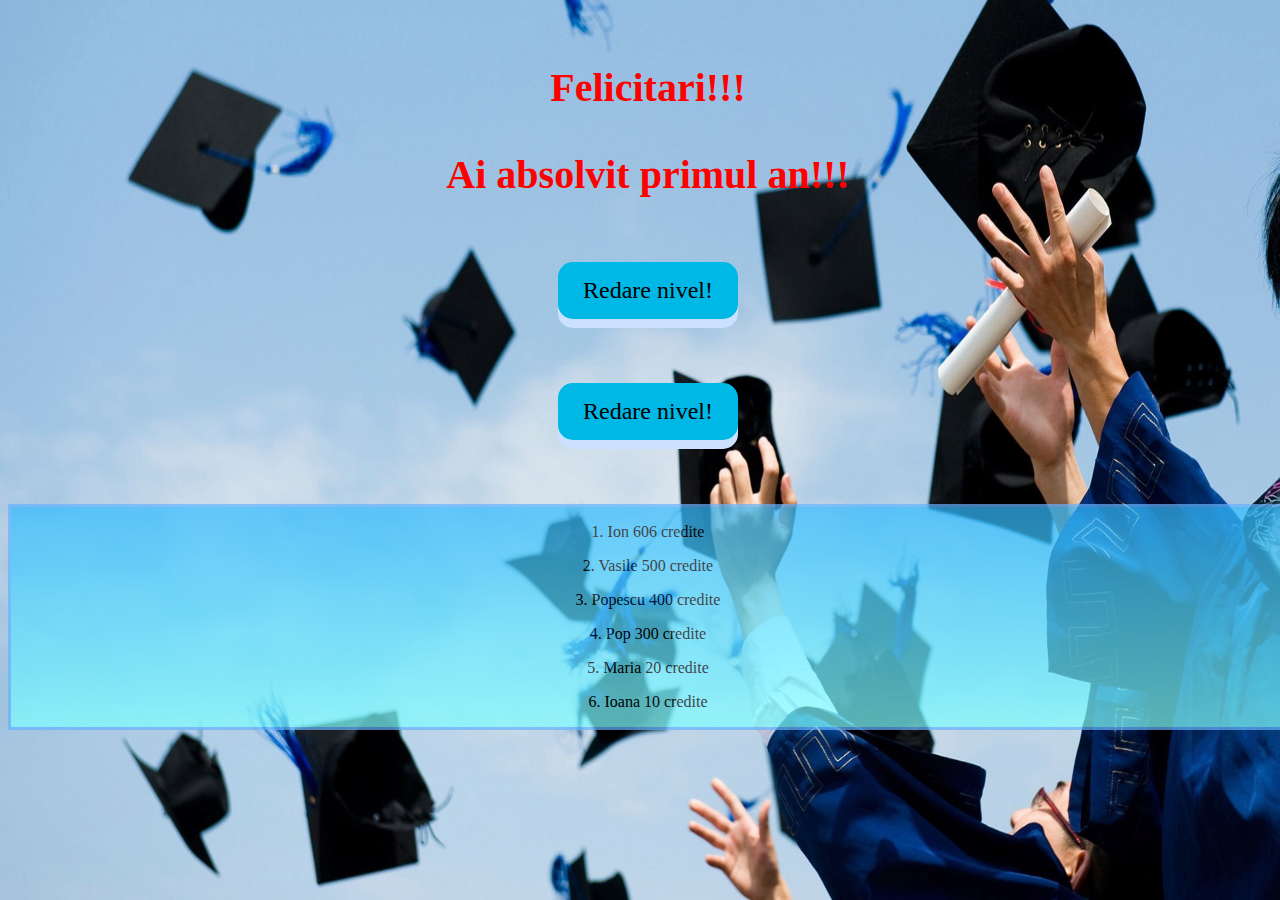
==== html/absolvit.html @ d124f8dc "Add absolvire page (html+css+photo)" ====
<!doctype html>
<html>
<link rel="stylesheet" type="text/css" href="../css/absolvit.css">
<body>
	<div id="felicitare">
		<p>Felicitari!!!</p>
		<p>Ai absolvit primul an!!!</p>
	</div>

	<div class="buton1 ">
		<a href="../html/nivel1.html" class="button">Redare nivel!</a>
	</div>
	<div class="buton2 ">
		<a href="../html/nivel2.html" class="button">Redare nivel!</a>
	</div>

	<div class="Clasament" align="center">
    <p>1. Ion 606 credite</p>
    <p>2. Vasile 500 credite</p>
    <p>3. Popescu 400 credite</p>
    <p>4. Pop 300 credite</p>
    <p>5. Maria 20 credite</p>
    <p>6. Ioana 10 credite</p>
	</div>
	
</body>
<script type="text/javascript" src="../js/nivel1.js"></script>

</html>
---- css/absolvit.css ----
body {
min-height: 100%;
    min-width: 1024px;
    width: 100%;
    height: auto;
  
    background-image: url(../img/absolvire.jpg);
    background-repeat: no-repeat;
    background-size: 100% 100%;
    background-position: center center;
    background-repeat: no-repeat;
    background-attachment: fixed;

}

#felicitare{
  color: red;
  font-weight: bold;
  text-align: center;
  margin-top: 5%;
  margin-bottom: 5%;
  font-size: 40px;

}



a.button {
    -webkit-appearance: button;
    -moz-appearance: button;
    appearance: button;

    text-decoration: none;
    color: initial;
}

.buton1{
   display: flex;
  justify-content: center;
}

.buton2{
   display: flex;
  justify-content: center;
   margin-top: 5%;
}

.button {
  display: inline-block;
  padding: 15px 25px;
  font-size: 24px;
  cursor: pointer;
  text-align: center;
  outline: none;
  background-color: #00b8e6;
  border: none;
  border-radius: 15px;
  box-shadow: 0 9px #cce0ff;
}

.button:hover {background-color: #00aaff}

.button:active {
  background-color:  #006699;
  box-shadow: 0 5px #666;
  transform: translateY(4px);
}

.Clasament{
    width: auto;
    height: auto;
    border: 3px solid #66b3ff;
    background: -webkit-linear-gradient(90deg,  #80ffff, #33bbff);
    margin-top: 5%;
    opacity: 0.7;
    position: inherit;
}

.Clasament:hover{
    opacity: 0.9;
}
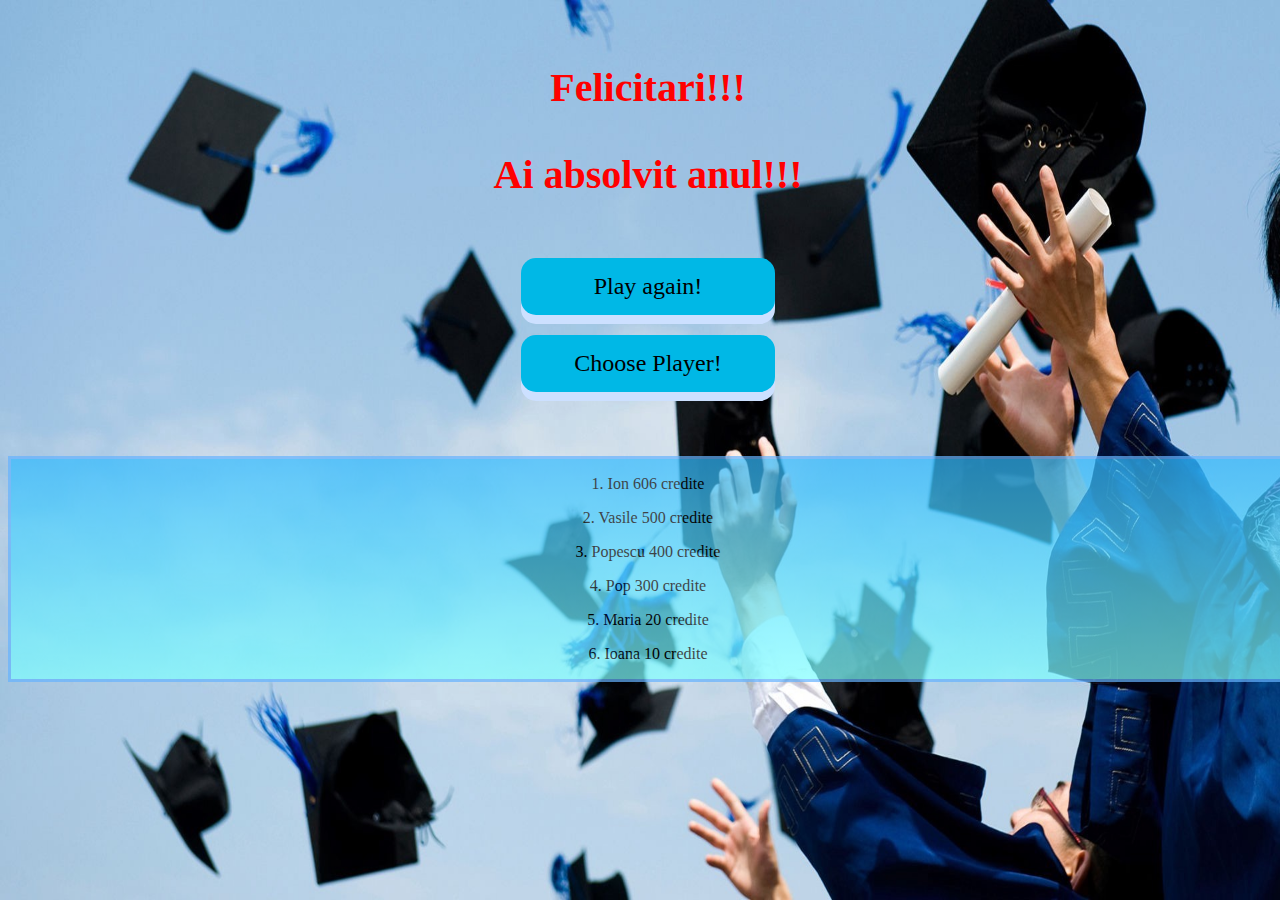
==== commit ef9186cf: "add buttn choose player" ====
--- a/html/absolvit.html
+++ b/html/absolvit.html
@@ -4,14 +4,14 @@
 <body>
 	<div id="felicitare">
 		<p>Felicitari!!!</p>
-		<p>Ai absolvit primul an!!!</p>
+		<p>Ai absolvit anul!!!</p>
 	</div>
 
 	<div class="buton1 ">
-		<a href="../html/nivel1.html" class="button">Redare nivel!</a>
+		<a href="../html/nivel1.html" class="button">Play again!</a>
 	</div>
-	<div class="buton2 ">
-		<a href="../html/nivel2.html" class="button">Redare nivel!</a>
+	<div class="buton1 ">
+		<a href="../index.html" class="button">Choose Player!</a>
 	</div>
 
 	<div class="Clasament" align="center">
@@ -24,6 +24,5 @@
 	</div>
 	
 </body>
-<script type="text/javascript" src="../js/nivel1.js"></script>
 
 </html>--- a/css/absolvit.css
+++ b/css/absolvit.css
@@ -19,9 +19,8 @@
   font-weight: bold;
   text-align: center;
   margin-top: 5%;
-  margin-bottom: 5%;
   font-size: 40px;
-
+  margin-bottom: 10px;
 }
 
 
@@ -57,6 +56,8 @@
   border: none;
   border-radius: 15px;
   box-shadow: 0 9px #cce0ff;
+  width: 16%;
+  margin-top: 20px;
 }
 
 .button:hover {background-color: #00aaff}
@@ -80,3 +81,4 @@
 .Clasament:hover{
     opacity: 0.9;
 }
+
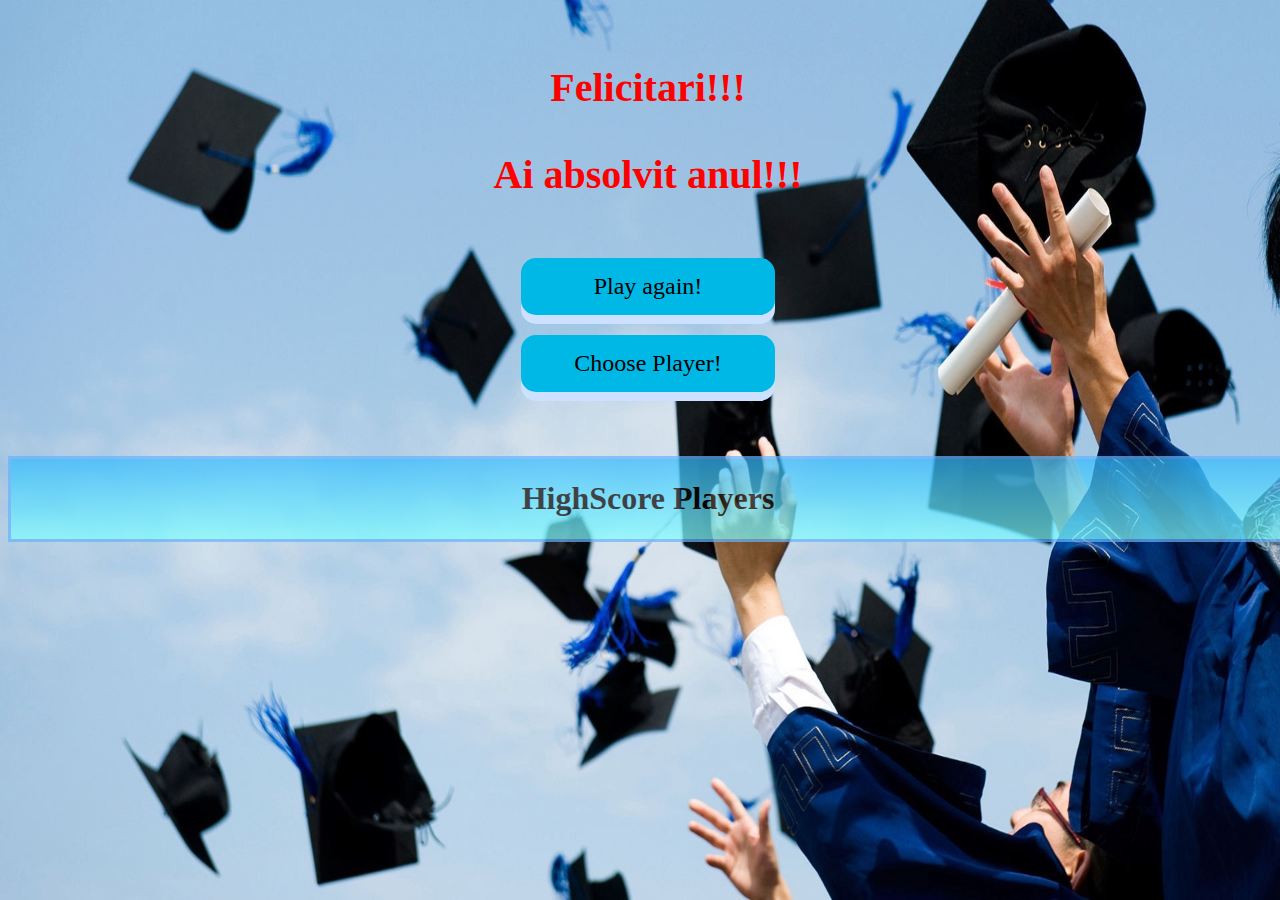
==== commit 80b575a5: "absolvit high scores" ====
--- a/html/absolvit.html
+++ b/html/absolvit.html
@@ -14,15 +14,10 @@
 		<a href="../index.html" class="button">Choose Player!</a>
 	</div>
 
-	<div class="Clasament" align="center">
-    <p>1. Ion 606 credite</p>
-    <p>2. Vasile 500 credite</p>
-    <p>3. Popescu 400 credite</p>
-    <p>4. Pop 300 credite</p>
-    <p>5. Maria 20 credite</p>
-    <p>6. Ioana 10 credite</p>
+	<div id="high" class="Clasament" align="center">
+    	<h1>HighScore Players</h1>
 	</div>
 	
 </body>
-
+<script type="text/javascript" src="../js/absolvit.js"></script>
 </html>